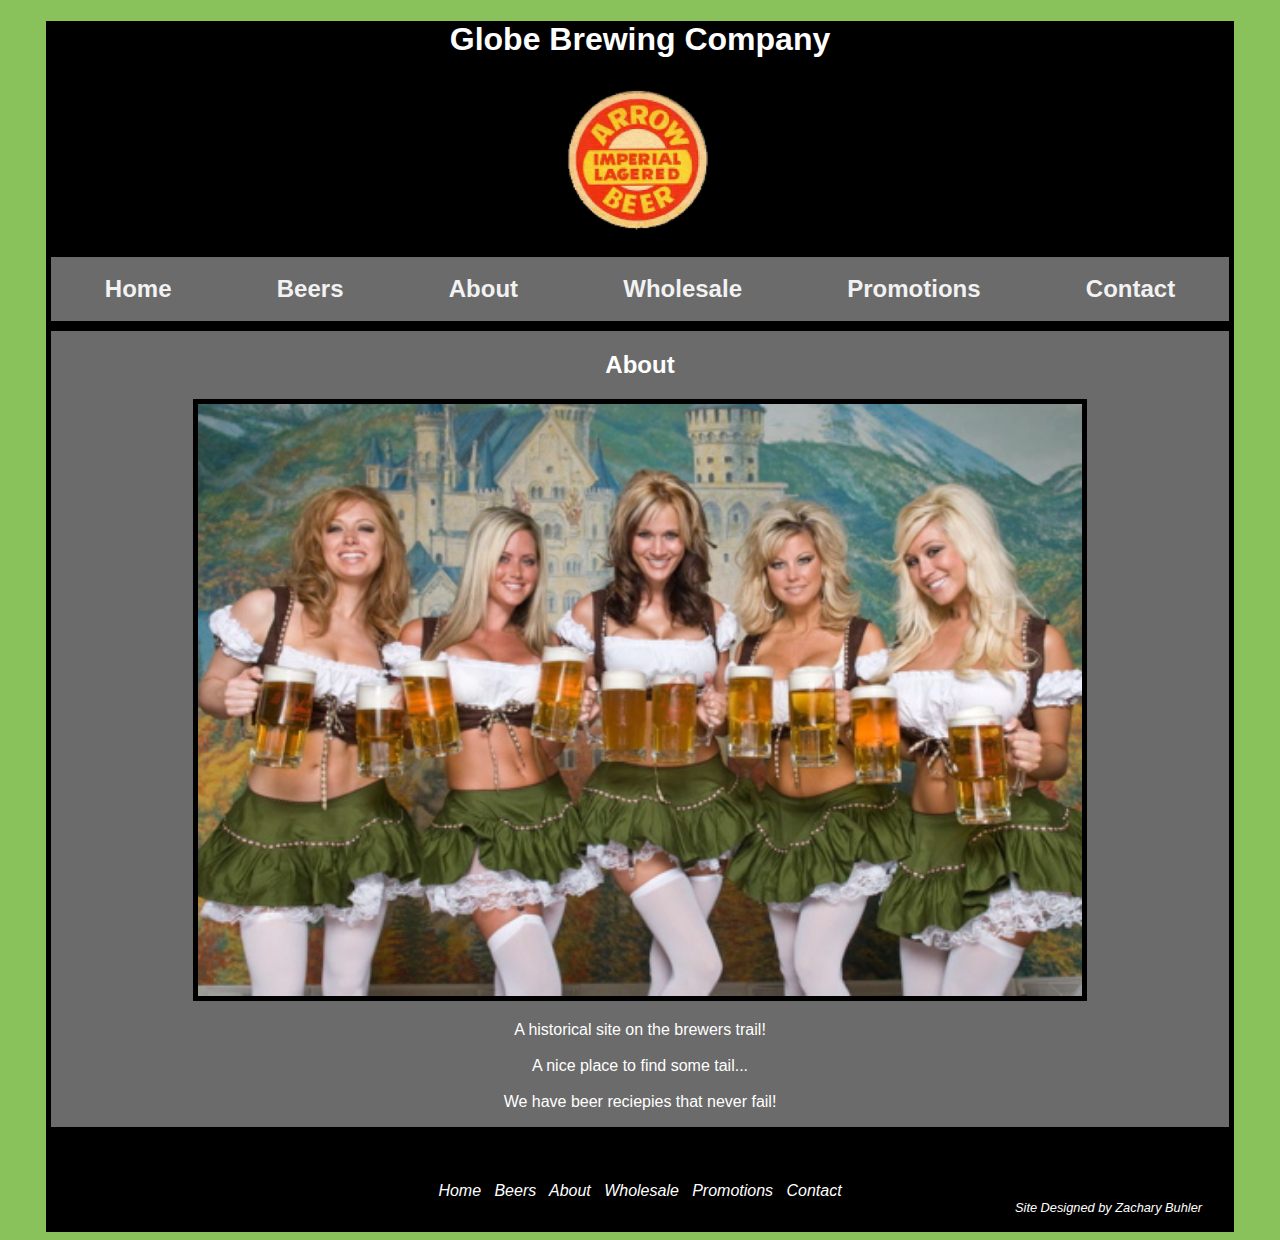
==== about.html @ 1c83ec76 "commit 8th" ====
<!DOCTYPE html>
<html lang="en">
<head>
  <title>Globe Brewing Company :: About</title>
  <meta charset=utf-8>
  <meta name="viewport" content="width=device-width, initial-scale=1.0">
  <link rel="stylesheet" href="beersite2.css" type="text/css">
  <meta name="description" content="Globe Brewing Company home page">
  <!--[if lt IE 9]>
  <script src="https://html5shim.googlecode.com/svn/trunk/html5.js">
  </script>
  <![endif]-->
  <link rel="stylesheet" href="https://cdnjs.cloudflare.com/ajax/libs/font-awesome/4.7.0/css/font-awesome.min.css">
  </head>
  <body>
  <script src="navScript.js"></script>
  <div id="wrapper">
    <div id="header-nav">
      <header>
        <div class="banner">
          <div id="banner_title"> <h1>Globe Brewing Company</h1> </div>
          <div class="logo"> <img  src="logo.png"  alt="logo"></div>
        </div>
      </header>
      <div class="topnav" id="myTopnav">
          <a href="index.html">Home</a>
          <a href="Beers.html">Beers</a>
          <a href="about.html">About</a>
          <a href="wholesale.html">Wholesale</a>
          <a href="promotions.html">Promotions</a>
          <a href="contact.html">Contact</a>
          <a href="javascript:void(0);" class="icon" onclick="myFunction()">  <i class="fa fa-bars"></i></a>
    </div>
  </div>  
  <div id ="content-container">
  <h2>About</h2>
  <div class="hero"> <img  src="about-page-hero-1.jpg"  alt="brewery"></div>
  <p>
    A historical site on the brewers trail! 
    <br><br>
    A nice place to find some tail...
    <br><br>
    We have beer reciepies that never fail!
  </p>
</div>
<div id="footer-format">
  <footer>
    <br>
    <a href="index.html">Home</a>
    &nbsp;
    <a href="beers.html">Beers</a>
    &nbsp;
    <a href="about.html">About</a>
    &nbsp;
    <a href="wholesale.html">Wholesale</a>
    &nbsp;
    <a href="promotions.html">Promotions</a>
    &nbsp;
    <a href="contact.html">Contact</a>
    <br>
  <div class="designer-name">
    Site Designed by Zachary Buhler
  </div>
  </footer>
</div>
</div>
</body>
</html>
---- beersite2.css ----
header, nav, main, footer { display: block; }
.designer-name{
  float: right;
  font-style: italic;
  font-size: 80%;
}

header h1 {
  vertical-align: middle;
}

.banner{
  width: 94%;
  margin-left: auto;
  margin-right: auto;
  color: white;
  background: black;
  vertical-align: middle;
}

.logo {text-align: center;
  font-size: 2.4em;
  font-weight:bold;
}
#little-screen-logo{display: none;}
#content-container{
  border-style: solid;
  border-width: thick;
  border-color: black
}

#banner_title{text-align: center;}

header { 
    background-repeat:no-repeat;
    background-position: left;
    
}

h2 { text-align: center;}

nav { width: auto;
      font-weight:  bold;
      padding: 1em;
      text-align: center;  
      border-style: solid;
      border-width: thick;
      border-color: black
}

#nav-container{
  background: #6b6b6b;
  border-bottom: black;
}



nav a { text-decoration: none;
        padding: 5px;
        border-bottom: black
}

a:hover { background-color: #89c15b;}

ul { list-style-type: none;
    margin: 0;
    padding: 0;
}

nav li { display: inline;
     padding: 0;
}

li a{ display: inline-block;
  background-color: #6b6b6b;
  width: 15%;
  color: black;
  color: white;
}

li { font-size: 1.2em;}

body{
  font-family: Verdana, Arial, Sans-Serif;
  background: #89c15b;
}

a:link{
  text-decoration: none;
  color: white;
}

#wrapper { width: 94%;
  margin-left: auto;
  margin-right: auto;
  color: white;
  background: #6b6b6b;
  
}

#header-nav {
  border: pink;
  background: black;

  height: 2emm;
  margin-left: auto;
  margin-right: auto;
}

#footer-format {
  color: black;
}

.hero { 
  text-align: center;
        
}
.logo img{
   width: 15%;
   height: auto;
   
 }


footer { font-style: italic;
  text-align: center;
  padding: 2em;
  color: white;
  background: black;
  border: green;
}

p { display: block;
    margin-left: auto;
    margin-right: auto;
    text-align: center;
    width: 30%;
}
.hero img {
  width: 75%;
  height: auto;
  border-style: solid;
  border-width: thick;
  border-color: black;
}

/* Add a black background color to the top navigation */
.topnav {
    background-color: #6b6b6b;
    overflow: hidden;
    text-align: center;
    border-style: solid;
    border-width: thick;
    border-color: black;
}




/* Style the links inside the navigation bar */
.topnav a {
    
    
    display: inline-block;
    color: #f2f2f2;
    padding: 1.5em;
    text-decoration: none;
    font-size: 1.5em;
    padding: 5px;
    padding-top: 0.75em;
    padding-left: 2.1em;
    padding-right: 2.1em;
    padding-bottom: 0.75em;
    font-weight: bold;
    background: #6b6b6b;
    border-bottom: black;
}


/* Change the color of links on hover */
.topnav a:hover {
    background-color: #89c15b;;
    color: black;
    
}

/* Add an active class to highlight the current page */
.active {
    background-color: #4CAF50;
    color: white;
    
}

/* Hide the link that should open and close the topnav on small screens */
.topnav .icon {
    display: none;
}


/* When the screen is less than 600 pixels wide, hide all links, except for the first one ("Home"). Show the link that contains should open and close the topnav (.icon) */
@media screen and (max-width: 600px) {
  .topnav a:not(:first-child) {display: none;}
  .topnav a.icon {
    float: right;
    display: block;
  }
  .logo img {width: 35%;
  }
  
}

/* The "responsive" class is added to the topnav with JavaScript when the user clicks on the icon. This class makes the topnav look good on small screens (display the links vertically instead of horizontally) */
@media screen and (max-width: 600px) {
  .topnav.responsive {position: relative;}
  .topnav.responsive a.icon {
    position: absolute;
    right: 0;
    top: 0;
  }
  .topnav.responsive a {
    float: none;
    display: block;
    text-align: left;
  }
  #big-screen-logo{display: none;}
  #little-screen-logo{display: block;}
}
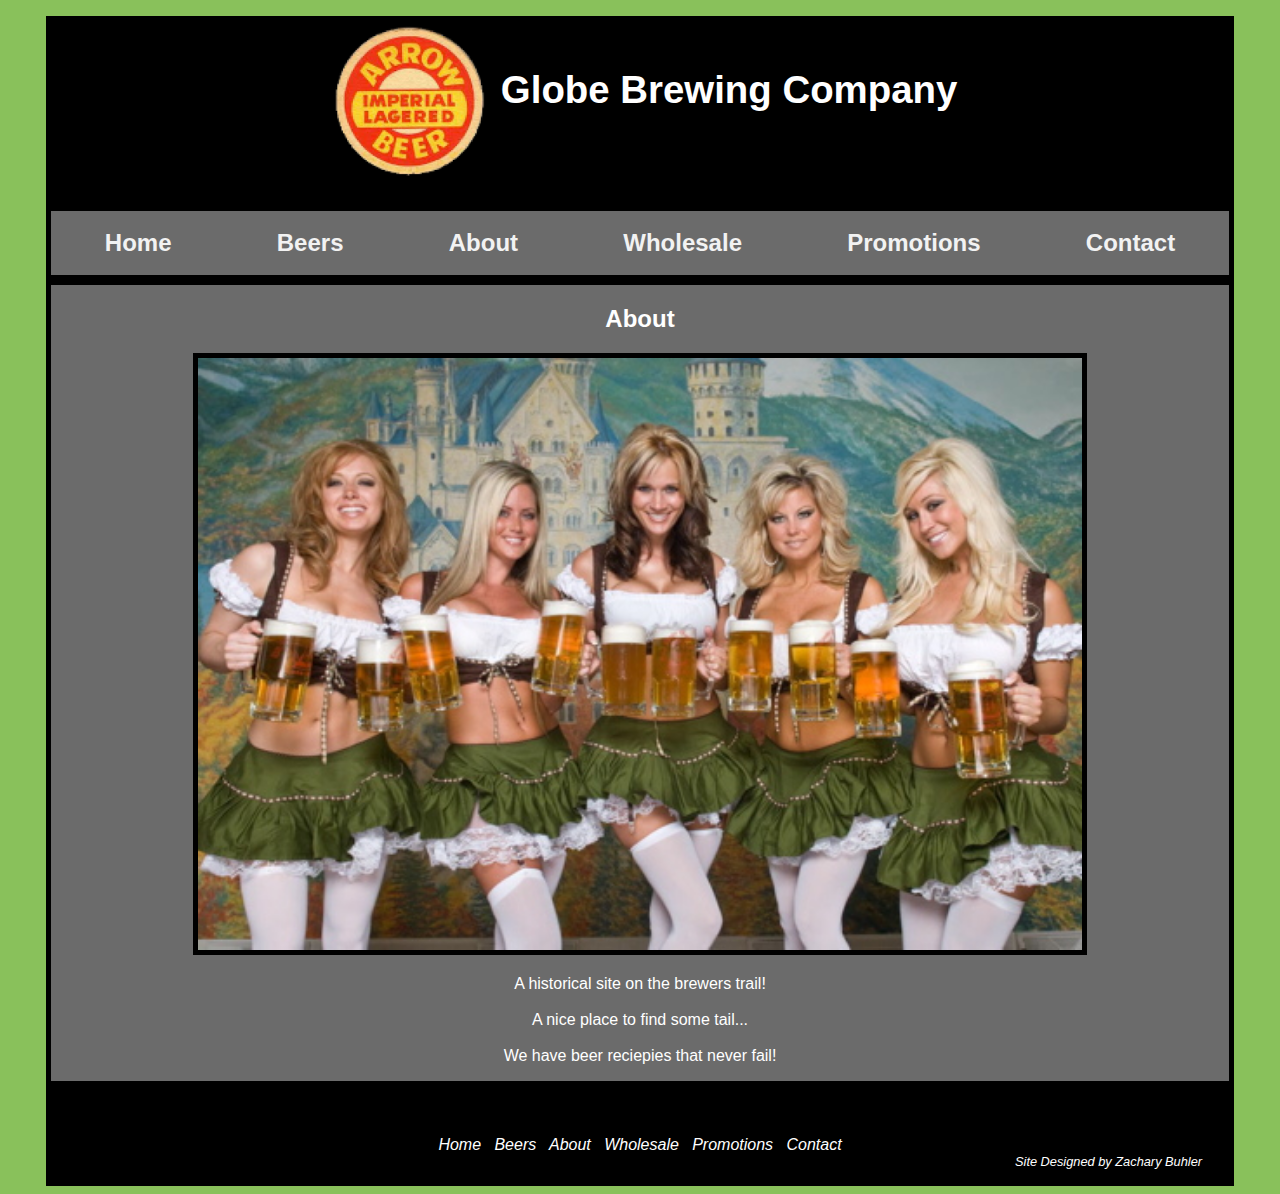
==== commit b75de7d5: "commit 9th" ====
--- a/about.html
+++ b/about.html
@@ -17,9 +17,12 @@
   <div id="wrapper">
     <div id="header-nav">
       <header>
-        <div class="banner">
-          <div id="banner_title"> <h1>Globe Brewing Company</h1> </div>
-          <div class="logo"> <img  src="logo.png"  alt="logo"></div>
+        <div id="big-screen-logo">
+        <p> <div class="logo"> <img  src="logo.png"  alt="logo" align="middle">Globe Brewing Company</div></p>
+        </div>
+        
+        <div id="little-screen-logo">
+        <p> <div class="logo"> <img  src="logo.png"  alt="logo" align="bottom"><br>Globe Brewing Company</div></p>
         </div>
       </header>
       <div class="topnav" id="myTopnav">
--- a/beersite2.css
+++ b/beersite2.css
@@ -134,7 +134,7 @@
     margin-left: auto;
     margin-right: auto;
     text-align: center;
-    width: 30%;
+    width: 100%;
 }
 .hero img {
   width: 75%;
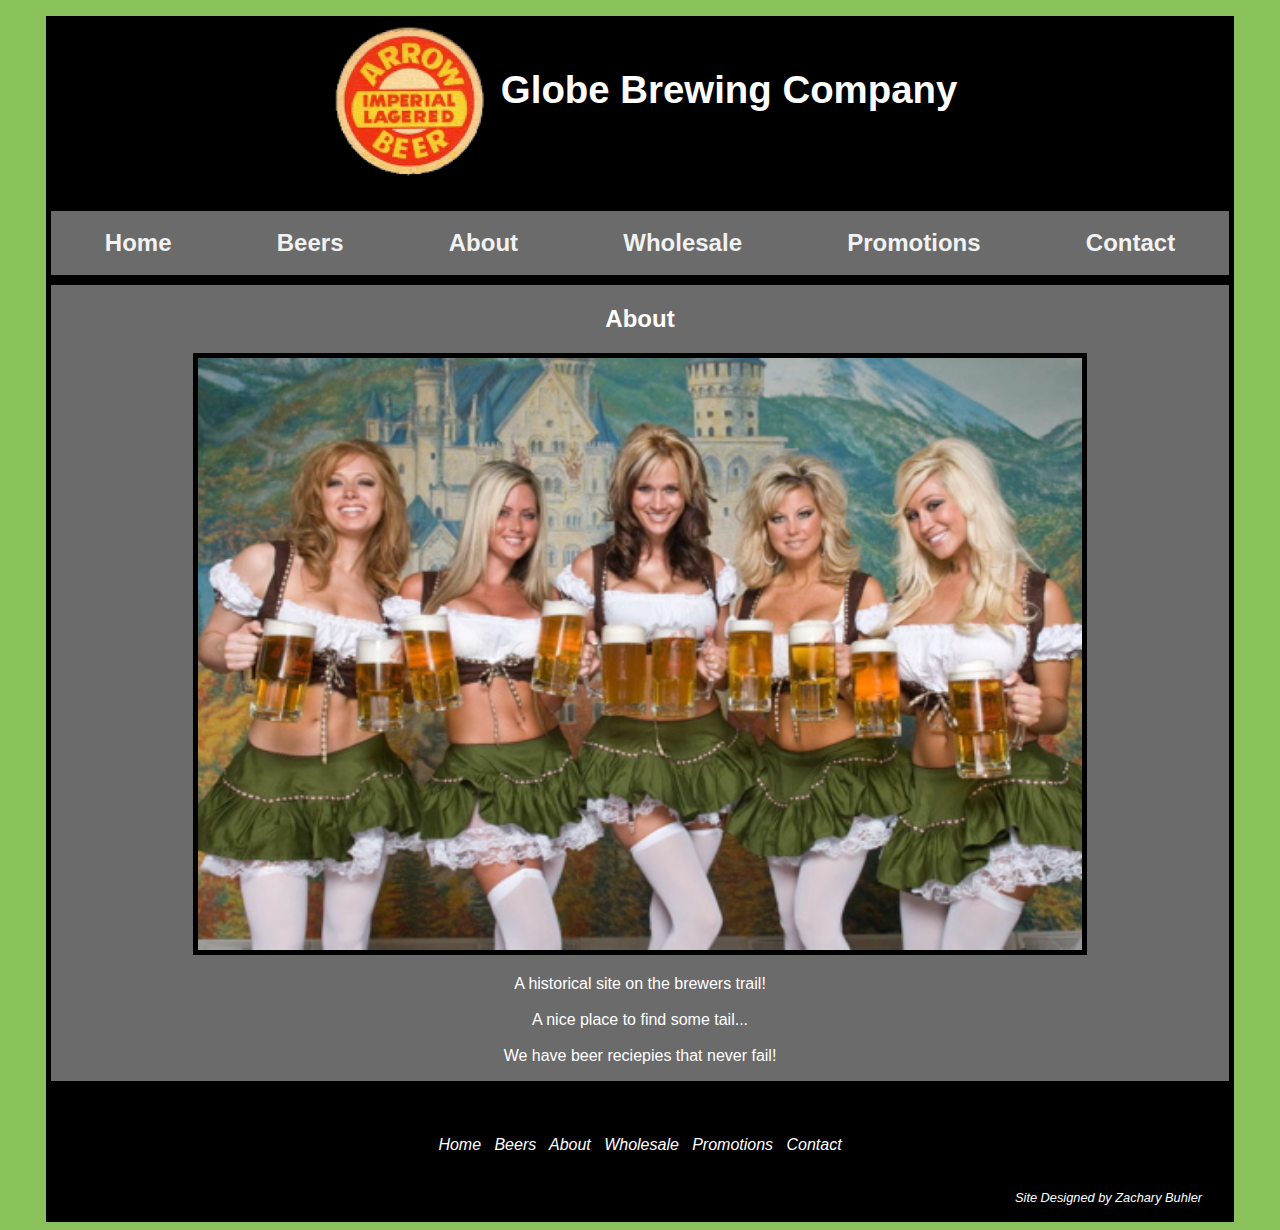
==== commit 2c4b9da0: "commit 11th" ====
--- a/about.html
+++ b/about.html
@@ -61,7 +61,10 @@
     &nbsp;
     <a href="contact.html">Contact</a>
     <br>
+    <br>
+    <br>
   <div class="designer-name">
+  
     Site Designed by Zachary Buhler
   </div>
   </footer>
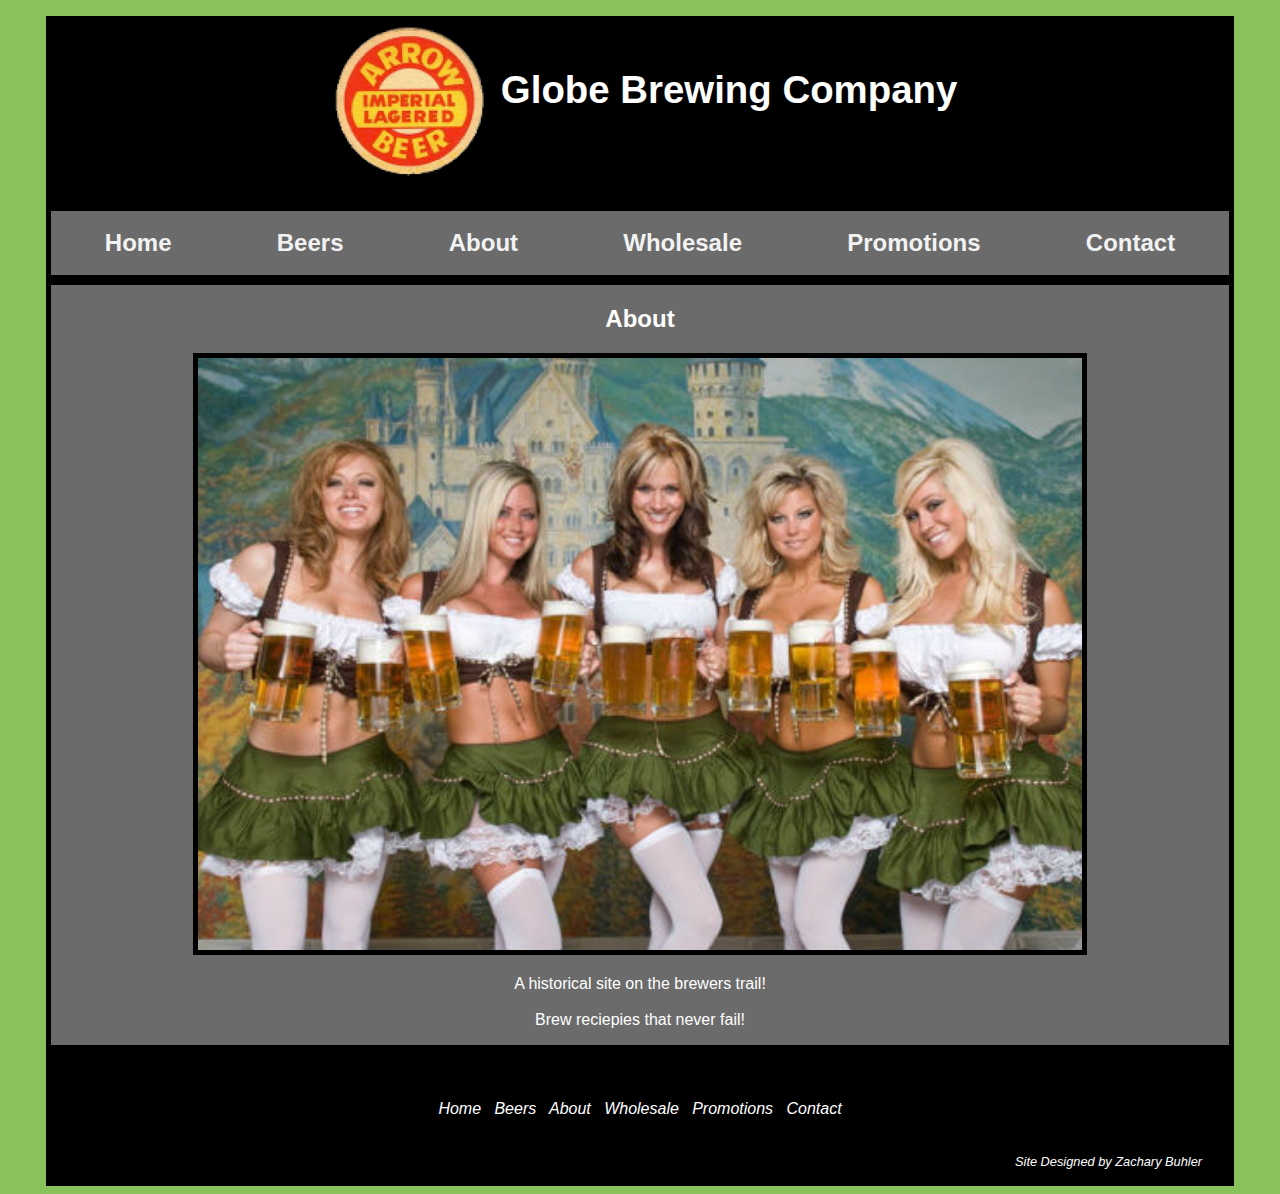
==== commit 844e7dc2: "commit 12th" ====
--- a/about.html
+++ b/about.html
@@ -37,13 +37,11 @@
   </div>  
   <div id ="content-container">
   <h2>About</h2>
-  <div class="hero"> <img  src="about-page-hero-1.jpg"  alt="brewery"></div>
+  <div class="hero"> <img  src="about-page-hero-1c.jpg"  alt="brewery"></div>
   <p>
     A historical site on the brewers trail! 
     <br><br>
-    A nice place to find some tail...
-    <br><br>
-    We have beer reciepies that never fail!
+    Brew reciepies that never fail!
   </p>
 </div>
 <div id="footer-format">
--- a/beersite2.css
+++ b/beersite2.css
@@ -128,7 +128,11 @@
   color: white;
   background: black;
   border: green;
-}
+  
+}
+
+a {text-decoration: none;
+color: white;}
 
 p { display: block;
     margin-left: auto;
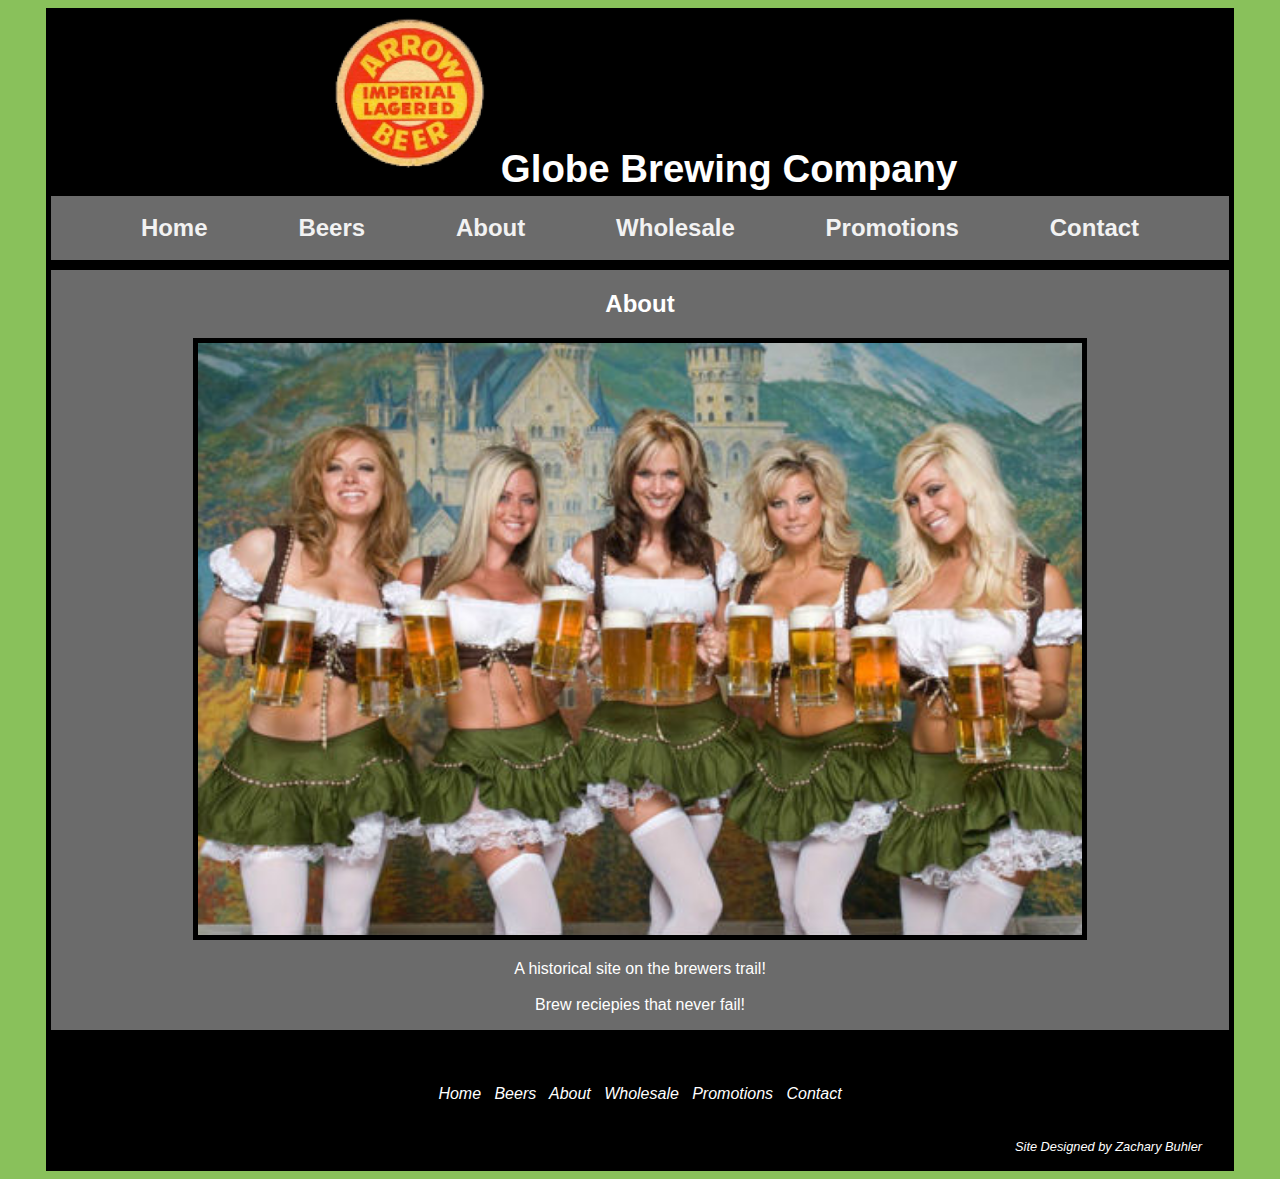
==== commit d2b07d6d: "commit 15th" ====
--- a/about.html
+++ b/about.html
@@ -18,11 +18,11 @@
     <div id="header-nav">
       <header>
         <div id="big-screen-logo">
-        <p> <div class="logo"> <img  src="logo.png"  alt="logo" align="middle">Globe Brewing Company</div></p>
+        <div class="logo-big"> <img  src="logo.png"  alt="logo" >Globe Brewing Company</div>
         </div>
         
         <div id="little-screen-logo">
-        <p> <div class="logo"> <img  src="logo.png"  alt="logo" align="bottom"><br>Globe Brewing Company</div></p>
+        <div class="logo-little"> <img  src="logo.png"  alt="logo" ><br>Globe Brewing Company</div>
         </div>
       </header>
       <div class="topnav" id="myTopnav">
@@ -49,7 +49,7 @@
     <br>
     <a href="index.html">Home</a>
     &nbsp;
-    <a href="beers.html">Beers</a>
+    <a href="Beers.html">Beers</a>
     &nbsp;
     <a href="about.html">About</a>
     &nbsp;
--- a/beersite2.css
+++ b/beersite2.css
@@ -18,10 +18,7 @@
   vertical-align: middle;
 }
 
-.logo {text-align: center;
-  font-size: 2.4em;
-  font-weight:bold;
-}
+
 #little-screen-logo{display: none;}
 #content-container{
   border-style: solid;
@@ -102,7 +99,7 @@
   border: pink;
   background: black;
 
-  height: 2emm;
+  
   margin-left: auto;
   margin-right: auto;
 }
@@ -115,11 +112,27 @@
   text-align: center;
         
 }
-.logo img{
+.logo-big img{
    width: 15%;
    height: auto;
-   
+   vertical-align: baseline;
  }
+ 
+ .logo-big {text-align: center;
+   font-size: 2.4em;
+   font-weight:bold;
+ }
+ 
+ .logo-little img{
+    width: 40%;
+    height: auto;
+    
+  }
+  
+  .logo-little {text-align: center;
+    font-size: 1.8em;
+    font-weight:bold;
+  }
 
 
 footer { font-style: italic;
@@ -172,8 +185,8 @@
     font-size: 1.5em;
     padding: 5px;
     padding-top: 0.75em;
-    padding-left: 2.1em;
-    padding-right: 2.1em;
+    padding-left: 1.8em;
+    padding-right: 1.8em;
     padding-bottom: 0.75em;
     font-weight: bold;
     background: #6b6b6b;
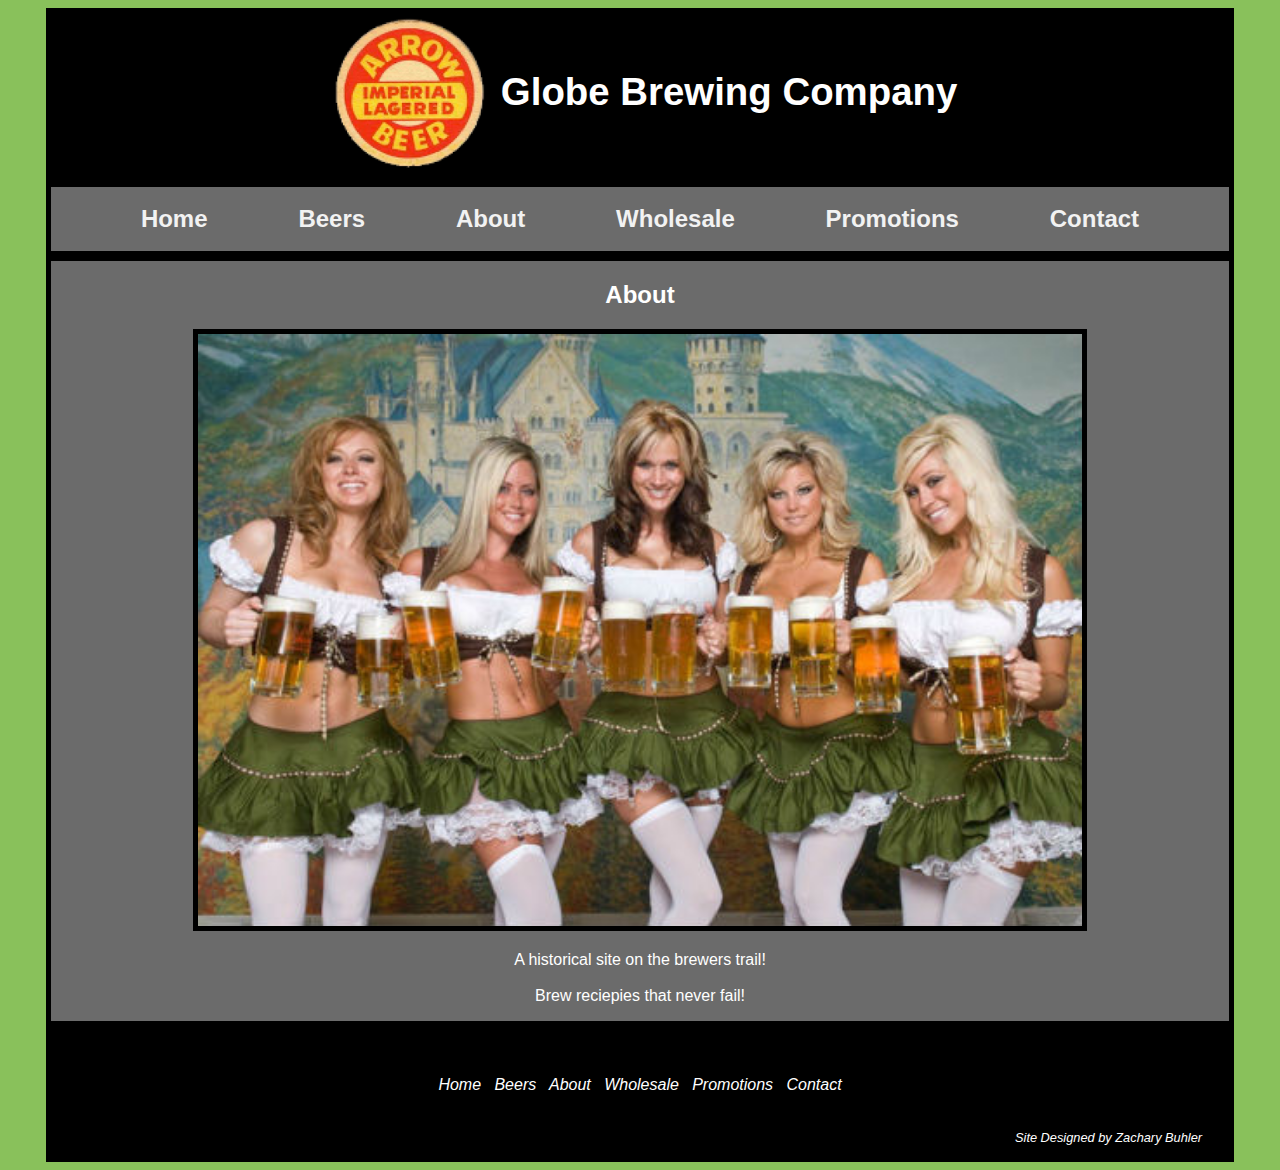
==== commit bd3bcfa0: "commit 17th" ====
--- a/about.html
+++ b/about.html
@@ -18,11 +18,11 @@
     <div id="header-nav">
       <header>
         <div id="big-screen-logo">
-        <div class="logo-big"> <img  src="logo.png"  alt="logo" >Globe Brewing Company</div>
+        <div class="logo-big"> <img  src="logo.png"  alt="globe brewing arrow larger logo" >Globe Brewing Company</div>
         </div>
         
         <div id="little-screen-logo">
-        <div class="logo-little"> <img  src="logo.png"  alt="logo" ><br>Globe Brewing Company</div>
+        <div class="logo-little"> <img  src="logo.png"  alt="globe brewing arrow larger logo" ><br>Globe Brewing Company</div>
         </div>
       </header>
       <div class="topnav" id="myTopnav">
--- a/beersite2.css
+++ b/beersite2.css
@@ -5,20 +5,6 @@
   font-size: 80%;
 }
 
-header h1 {
-  vertical-align: middle;
-}
-
-.banner{
-  width: 94%;
-  margin-left: auto;
-  margin-right: auto;
-  color: white;
-  background: black;
-  vertical-align: middle;
-}
-
-
 #little-screen-logo{display: none;}
 #content-container{
   border-style: solid;
@@ -26,31 +12,16 @@
   border-color: black
 }
 
-#banner_title{text-align: center;}
-
-header { 
-    background-repeat:no-repeat;
-    background-position: left;
-    
-}
-
 h2 { text-align: center;}
 
 nav { width: auto;
       font-weight:  bold;
       padding: 1em;
-      text-align: center;  
+      text-align: center;
       border-style: solid;
       border-width: thick;
       border-color: black
 }
-
-#nav-container{
-  background: #6b6b6b;
-  border-bottom: black;
-}
-
-
 
 nav a { text-decoration: none;
         padding: 5px;
@@ -92,14 +63,11 @@
   margin-right: auto;
   color: white;
   background: #6b6b6b;
-  
+
 }
 
 #header-nav {
-  border: pink;
   background: black;
-
-  
   margin-left: auto;
   margin-right: auto;
 }
@@ -108,40 +76,40 @@
   color: black;
 }
 
-.hero { 
+.hero {
   text-align: center;
-        
+
 }
 .logo-big img{
    width: 15%;
    height: auto;
-   vertical-align: baseline;
+   vertical-align: middle;
  }
- 
+
  .logo-big {text-align: center;
    font-size: 2.4em;
    font-weight:bold;
+   vertical-align: baseline;
+   vertical-align: middle;
  }
- 
+
  .logo-little img{
     width: 40%;
     height: auto;
-    
-  }
-  
+  }
+
   .logo-little {text-align: center;
     font-size: 1.8em;
     font-weight:bold;
   }
 
-
 footer { font-style: italic;
   text-align: center;
   padding: 2em;
   color: white;
   background: black;
   border: green;
-  
+
 }
 
 a {text-decoration: none;
@@ -171,13 +139,8 @@
     border-color: black;
 }
 
-
-
-
 /* Style the links inside the navigation bar */
 .topnav a {
-    
-    
     display: inline-block;
     color: #f2f2f2;
     padding: 1.5em;
@@ -193,26 +156,22 @@
     border-bottom: black;
 }
 
-
 /* Change the color of links on hover */
 .topnav a:hover {
     background-color: #89c15b;;
     color: black;
-    
 }
 
 /* Add an active class to highlight the current page */
 .active {
     background-color: #4CAF50;
     color: white;
-    
 }
 
 /* Hide the link that should open and close the topnav on small screens */
 .topnav .icon {
     display: none;
 }
-
 
 /* When the screen is less than 600 pixels wide, hide all links, except for the first one ("Home"). Show the link that contains should open and close the topnav (.icon) */
 @media screen and (max-width: 600px) {
@@ -223,7 +182,6 @@
   }
   .logo img {width: 35%;
   }
-  
 }
 
 /* The "responsive" class is added to the topnav with JavaScript when the user clicks on the icon. This class makes the topnav look good on small screens (display the links vertically instead of horizontally) */
@@ -241,4 +199,4 @@
   }
   #big-screen-logo{display: none;}
   #little-screen-logo{display: block;}
-}+}
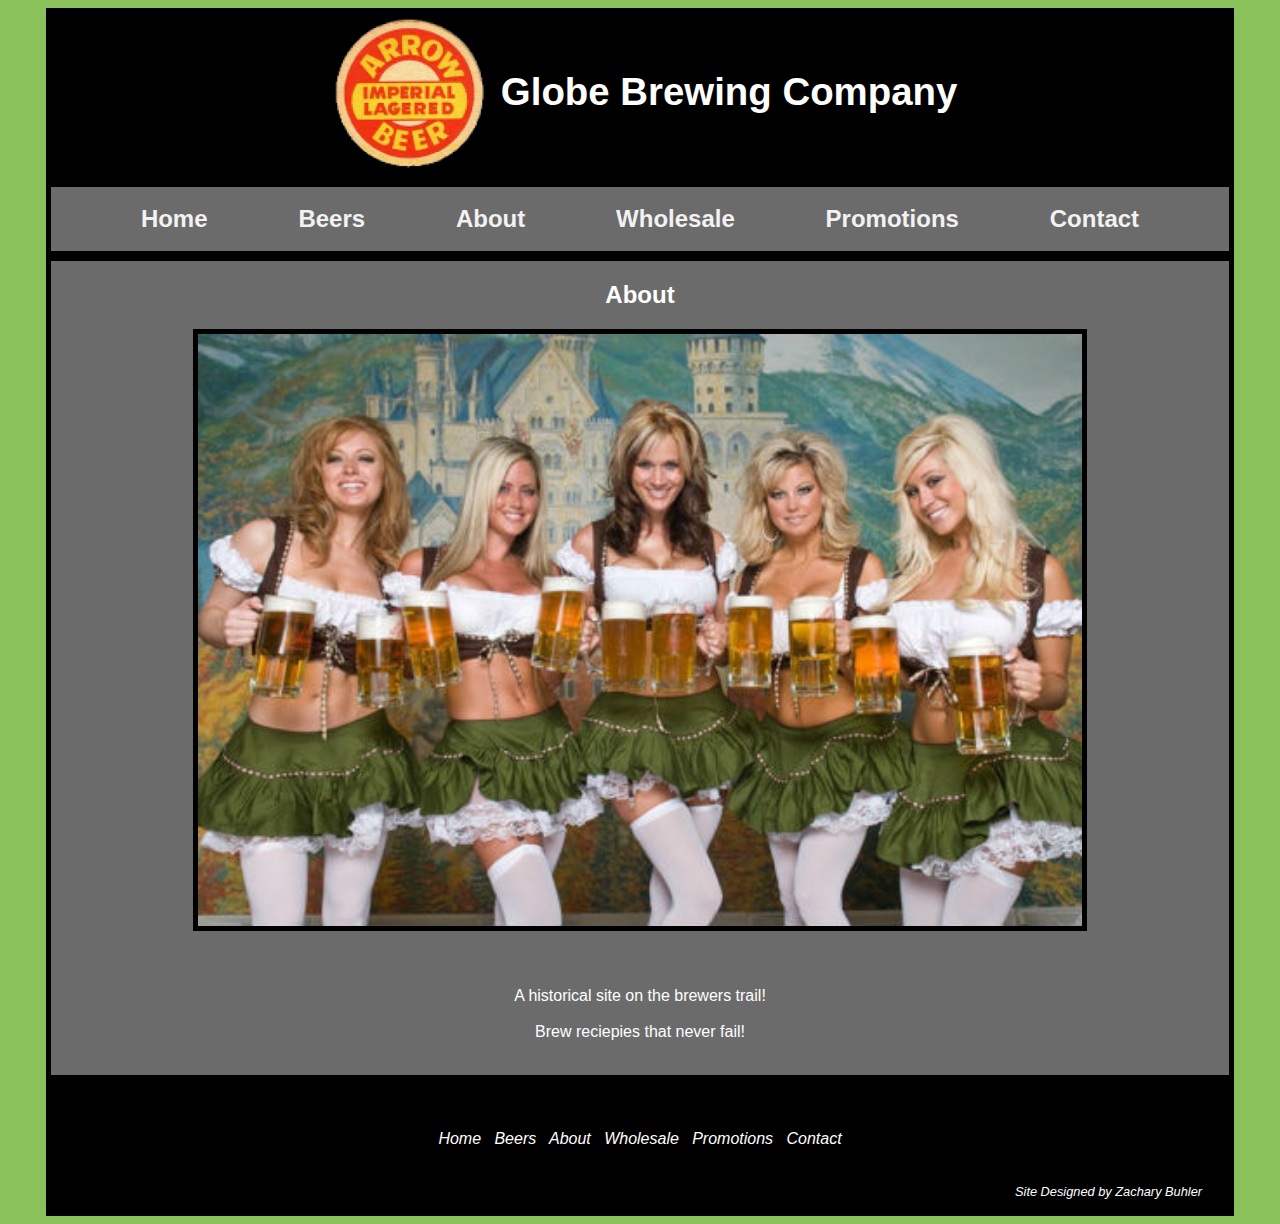
==== commit d36ad540: "commit 18th" ====
--- a/about.html
+++ b/about.html
@@ -20,7 +20,7 @@
         <div id="big-screen-logo">
         <div class="logo-big"> <img  src="logo.png"  alt="globe brewing arrow larger logo" >Globe Brewing Company</div>
         </div>
-        
+
         <div id="little-screen-logo">
         <div class="logo-little"> <img  src="logo.png"  alt="globe brewing arrow larger logo" ><br>Globe Brewing Company</div>
         </div>
@@ -34,14 +34,16 @@
           <a href="contact.html">Contact</a>
           <a href="javascript:void(0);" class="icon" onclick="myFunction()">  <i class="fa fa-bars"></i></a>
     </div>
-  </div>  
+  </div>
   <div id ="content-container">
   <h2>About</h2>
   <div class="hero"> <img  src="about-page-hero-1c.jpg"  alt="brewery"></div>
   <p>
-    A historical site on the brewers trail! 
+    <br><br>
+    A historical site on the brewers trail!
     <br><br>
     Brew reciepies that never fail!
+    <br><br>
   </p>
 </div>
 <div id="footer-format">
@@ -62,7 +64,7 @@
     <br>
     <br>
   <div class="designer-name">
-  
+
     Site Designed by Zachary Buhler
   </div>
   </footer>
--- a/beersite2.css
+++ b/beersite2.css
@@ -173,6 +173,9 @@
     display: none;
 }
 
+h3 {
+  text-align: center;
+}
 /* When the screen is less than 600 pixels wide, hide all links, except for the first one ("Home"). Show the link that contains should open and close the topnav (.icon) */
 @media screen and (max-width: 600px) {
   .topnav a:not(:first-child) {display: none;}
